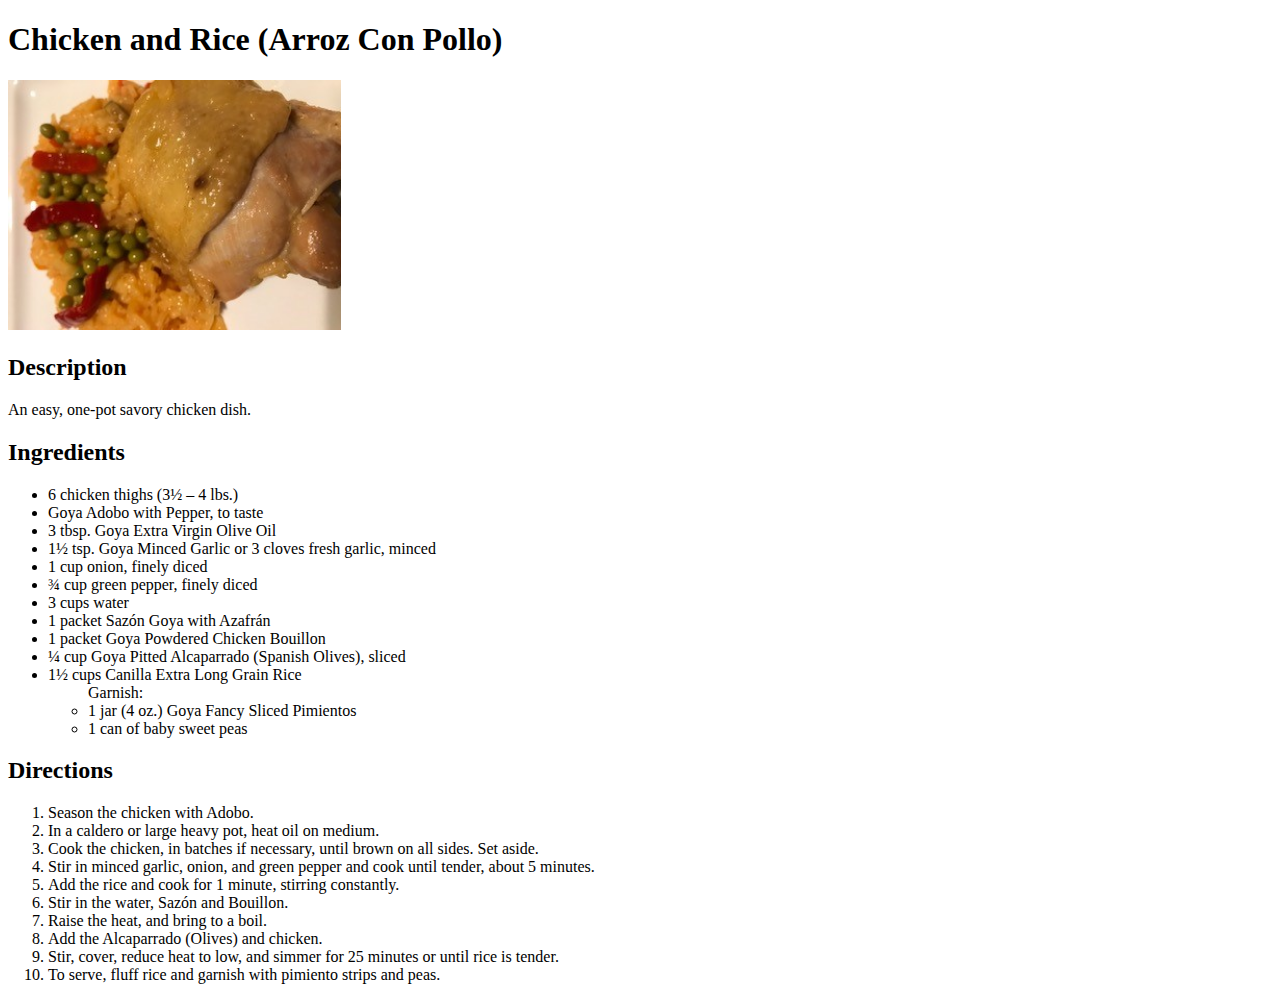
==== recipes/chicken-and-rice.html @ 8f0f8f37 "Added index and three recipes" ====
<!DOCTYPE html>
<html lang="en">
	<head>
		<meta charset="UTF-8" />
		<meta http-equiv="X-UA-Compatible" content="IE=edge" />
		<meta name="viewport" content="width=device-width, initial-scale=1.0" />
		<title>Chicken and Rice (Arroz Con Pollo)</title>
	</head>
	<body>
		<h1>Chicken and Rice (Arroz Con Pollo)</h1>
		<img src="/images/chickenandrice.jpg" alt="" height="250px" />
		<h2>Description</h2>
		<p>An easy, one-pot savory chicken dish.</p>
		<h2>Ingredients</h2>
		<ul>
			<li>6 chicken thighs (3½ – 4 lbs.)</li>
			<li>Goya Adobo with Pepper, to taste</li>
			<li>3 tbsp. Goya Extra Virgin Olive Oil</li>
			<li>1½ tsp. Goya Minced Garlic or 3 cloves fresh garlic, minced</li>
			<li>1 cup onion, finely diced</li>
			<li>¾ cup green pepper, finely diced</li>
			<li>3 cups water</li>
			<li>1 packet Sazón Goya with Azafrán</li>
			<li>1 packet Goya Powdered Chicken Bouillon</li>
			<li>¼ cup Goya Pitted Alcaparrado (Spanish Olives), sliced</li>
			<li>1½ cups Canilla Extra Long Grain Rice</li>
			<ul>
				Garnish:
				<li>1 jar (4 oz.) Goya Fancy Sliced Pimientos</li>
				<li>1 can of baby sweet peas</li>
			</ul>
		</ul>
		<h2>Directions</h2>
		<ol>
			<li>Season the chicken with Adobo.</li>
			<li>In a caldero or large heavy pot, heat oil on medium.</li>
			<li>
				Cook the chicken, in batches if necessary, until brown on all sides. Set
				aside.
			</li>
			<li>
				Stir in minced garlic, onion, and green pepper and cook until tender,
				about 5 minutes.
			</li>
			<li>Add the rice and cook for 1 minute, stirring constantly.</li>
			<li>Stir in the water, Sazón and Bouillon.</li>
			<li>Raise the heat, and bring to a boil.</li>
			<li>Add the Alcaparrado (Olives) and chicken.</li>
			<li>
				Stir, cover, reduce heat to low, and simmer for 25 minutes or until rice
				is tender.
			</li>
			<li>To serve, fluff rice and garnish with pimiento strips and peas.</li>
		</ol>
	</body>
</html>
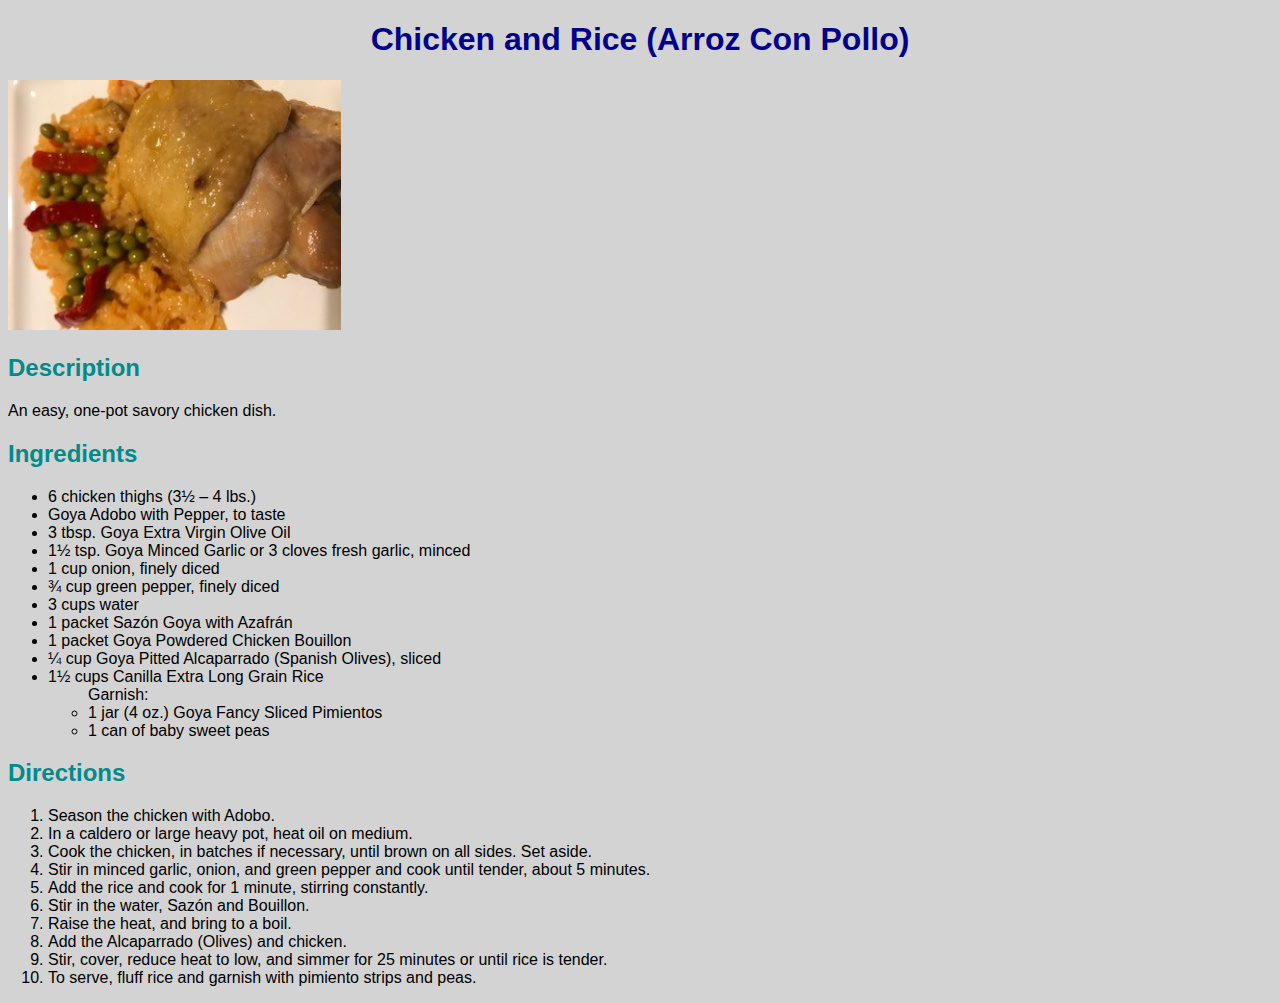
==== commit 978386d2: "Add styles to pages" ====
--- a/recipes/chicken-and-rice.html
+++ b/recipes/chicken-and-rice.html
@@ -5,10 +5,11 @@
 		<meta http-equiv="X-UA-Compatible" content="IE=edge" />
 		<meta name="viewport" content="width=device-width, initial-scale=1.0" />
 		<title>Chicken and Rice (Arroz Con Pollo)</title>
+		<link rel="stylesheet" href="../css/styles.css" />
 	</head>
 	<body>
 		<h1>Chicken and Rice (Arroz Con Pollo)</h1>
-		<img src="/images/chickenandrice.jpg" alt="" height="250px" />
+		<img src="../images/chickenandrice.jpg" alt="Chicken and rice" />
 		<h2>Description</h2>
 		<p>An easy, one-pot savory chicken dish.</p>
 		<h2>Ingredients</h2>
--- a/css/styles.css
+++ b/css/styles.css
@@ -0,0 +1,17 @@
+* {
+	font-family: Verdana, Geneva, Tahoma, sans-serif;
+	background-color: lightgrey;
+}
+
+img {
+	height: 250px;
+}
+
+h1 {
+	color: darkblue;
+	text-align: center;
+}
+
+h2 {
+	color: darkcyan;
+}
